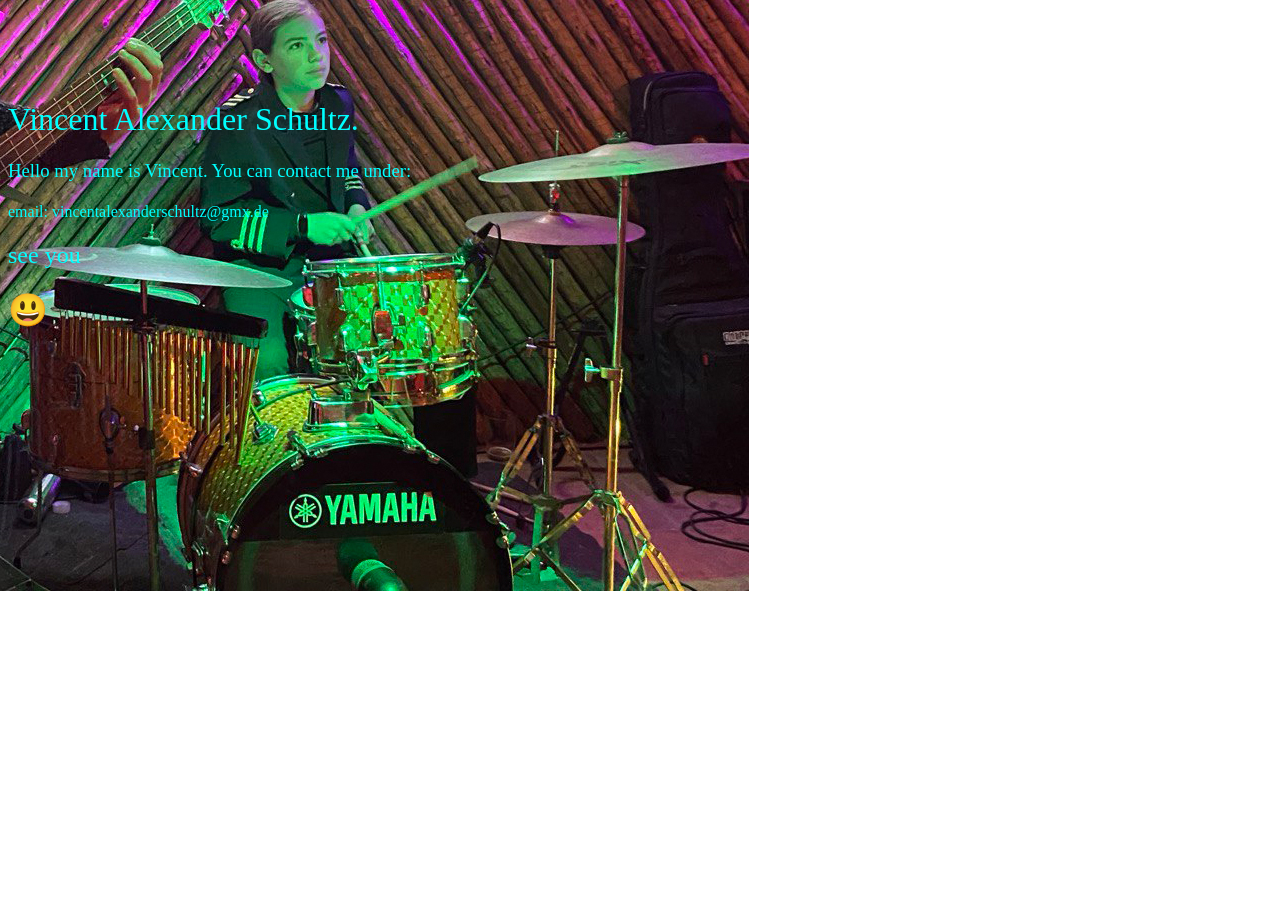
==== index.html @ 3c6c868b "added a little style" ====
<!DOCTYPE html>
<html lang="en">
  <head>
    <meta charset="UTF-8">
    <meta name="viewport" content="width=device-width, initial-scale=1.0">
    <title>contact</title>
    <link rel="stylesheet" href="main-style.css">
  </head>
  <body>
    <img class="background-image" src="imgs/background-image.jpg" alt="error loading background image.">
    <br>
    <br>
    <br>
    <br>
    <h1 class="headline">Vincent Alexander Schultz.</h1>
    <h3>Hello my name is Vincent. You can contact me under:</h3>
    <h4>email: vincentalexanderschultz@gmx.de</h4>
    <h2>see you</h2>
    <h1>😃</h1>
  </body>
</html>
---- main-style.css ----
h1 {
    font-weight: 100;
    color: aqua;
}
h2 {
    font-weight: 100;
    color: aqua;
}
h3 {
    font-weight: 100;
    color: aqua;
}
h4 {
    font-weight: 100;
    color: aqua;
}
h5 {
    font-weight: 100;
    color: aqua;
}
h6 {
    font-weight: 100;
    color: aqua;
}
.background-image {
    position: absolute;
    z-index: -1;
    left: 0;
    top: 0;
    right: 0;
}
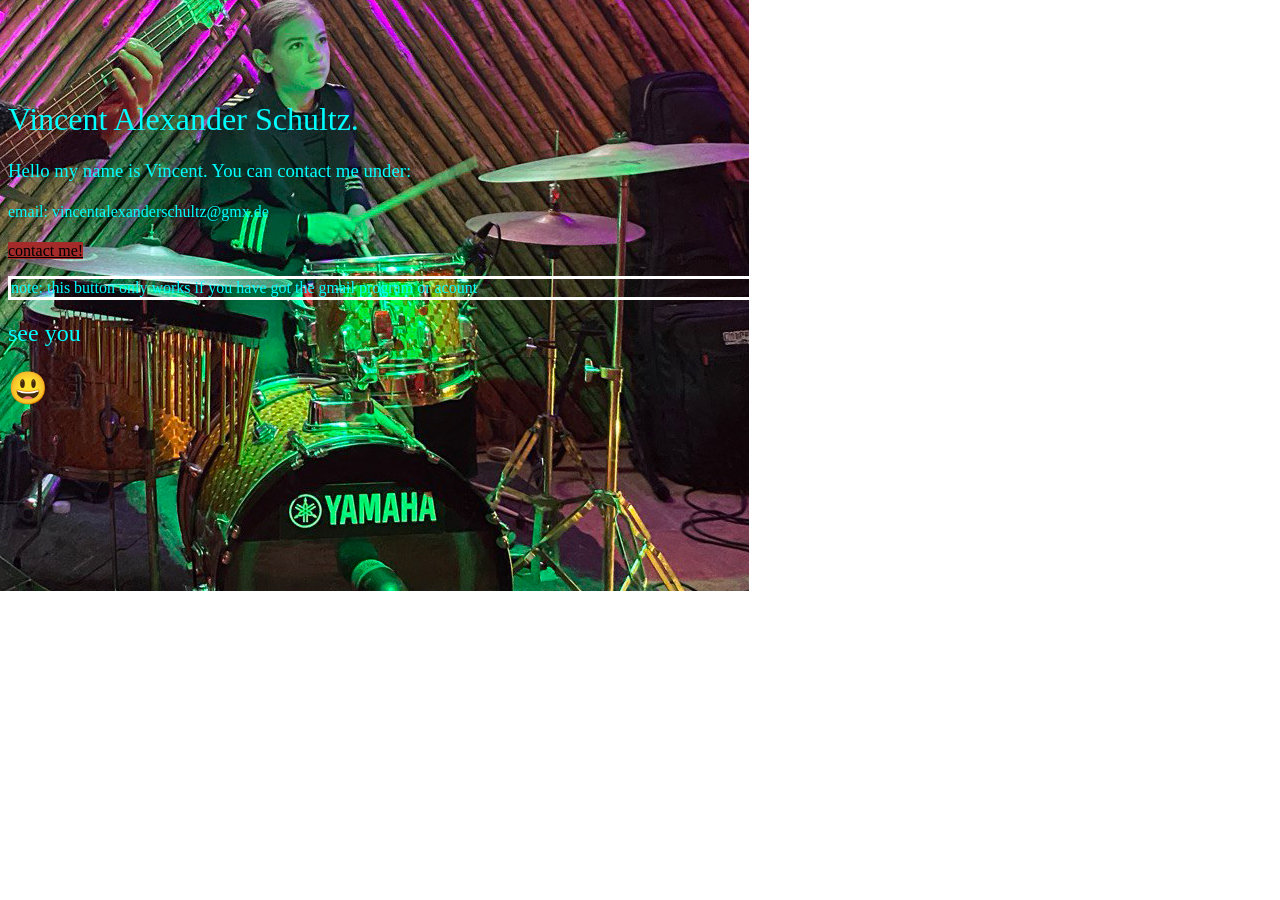
==== commit 36153e92: "added link as button" ====
--- a/index.html
+++ b/index.html
@@ -4,10 +4,10 @@
     <meta charset="UTF-8">
     <meta name="viewport" content="width=device-width, initial-scale=1.0">
     <title>contact</title>
-    <link rel="stylesheet" href="main-style.css">
+    <link rel="stylesheet" href="./main-style.css">
   </head>
   <body>
-    <img class="background-image" src="imgs/background-image.jpg" alt="error loading background image.">
+    <img class="background-image" src="./imgs/background-image.jpg" alt="error loading background image.">
     <br>
     <br>
     <br>
@@ -15,6 +15,8 @@
     <h1 class="headline">Vincent Alexander Schultz.</h1>
     <h3>Hello my name is Vincent. You can contact me under:</h3>
     <h4>email: vincentalexanderschultz@gmx.de</h4>
+    <a class="contactbutton" href="mailto: vincentalexanderschultz@gmx.de">contact me!</a>
+    <p>note: this button only works if you have got the gmail program or acount</p>
     <h2>see you</h2>
     <h1>😃</h1>
   </body>
--- a/main-style.css
+++ b/main-style.css
@@ -22,10 +22,47 @@
     font-weight: 100;
     color: aqua;
 }
+p {
+    font-weight: 100;
+    color: aqua;
+    border: solid white;
+}
 .background-image {
     position: absolute;
     z-index: -1;
     left: 0;
     top: 0;
     right: 0;
+}
+.contactbutton {
+    color: black;
+    background-color: brown;
+}
+@media (max-width: 700px) {
+    .background-image {
+        width: 100%;
+        height: 100%;
+        object-fit: cover;
+    }
+    h1 {
+        font-weight: 700;
+    }
+    h2 {
+        font-weight: 700;
+    }
+    h3 {
+        font-weight: 700;
+    }
+    h4 {
+        font-weight: 700;
+    }
+    h5 {
+        font-weight: 700;
+    }
+    h6 {
+        font-weight: 700;
+    }
+    p {
+        font-weight: 700;
+    }
 }
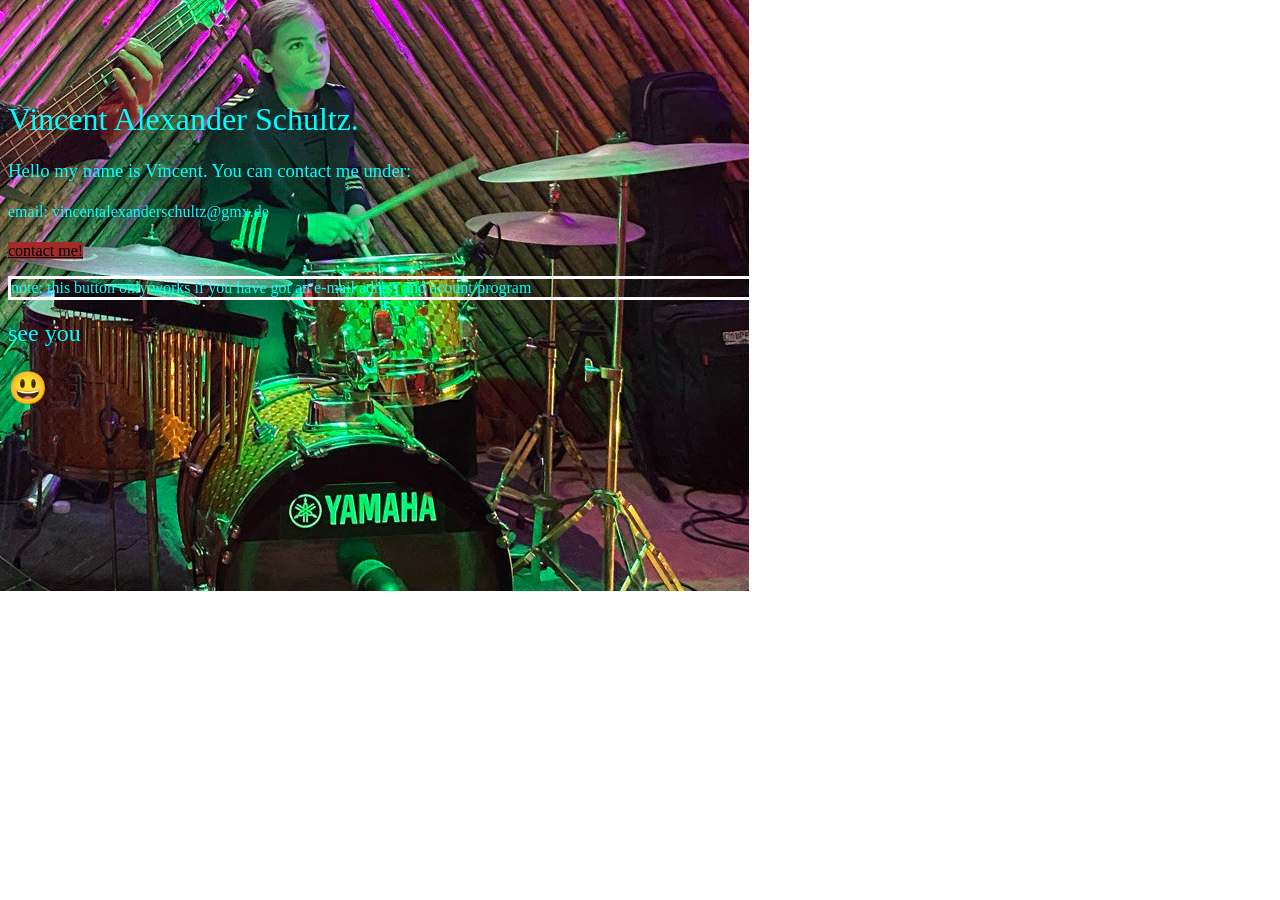
==== commit cafcf61b: "fixed note" ====
--- a/index.html
+++ b/index.html
@@ -15,8 +15,8 @@
     <h1 class="headline">Vincent Alexander Schultz.</h1>
     <h3>Hello my name is Vincent. You can contact me under:</h3>
     <h4>email: vincentalexanderschultz@gmx.de</h4>
-    <a class="contactbutton" href="mailto: vincentalexanderschultz@gmx.de">contact me!</a>
-    <p>note: this button only works if you have got the gmail program or acount</p>
+    <a class="contactbutton" href="mailto: vincentalexanderschultz@gmx.de?subject=music/programing/anything else&body=deer vincent alexander schultz I would like to...">contact me!</a>
+    <p>note: this button only works if you have got an e-mail adress and acount/program</p>
     <h2>see you</h2>
     <h1>😃</h1>
   </body>
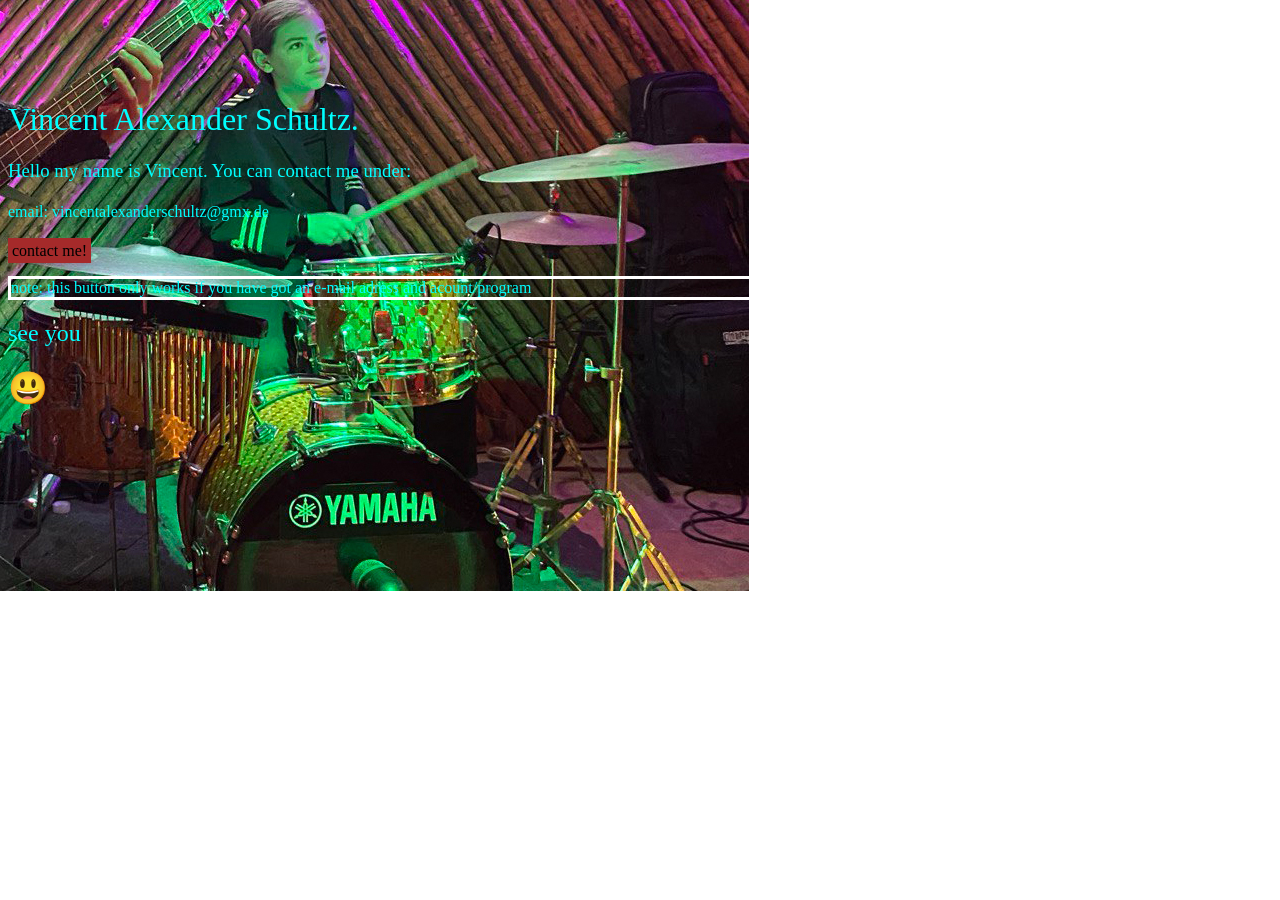
==== commit e61e06d3: "fixed line break error" ====
--- a/index.html
+++ b/index.html
@@ -15,8 +15,9 @@
     <h1 class="headline">Vincent Alexander Schultz.</h1>
     <h3>Hello my name is Vincent. You can contact me under:</h3>
     <h4>email: vincentalexanderschultz@gmx.de</h4>
-    <a class="contactbutton" href="mailto: vincentalexanderschultz@gmx.de?subject=music/programing/anything else&body=deer vincent alexander schultz I would like to...">contact me!</a>
-    <p>note: this button only works if you have got an e-mail adress and acount/program</p>
+    <a class="contactbutton" href="mailto: vincentalexanderschultz@gmx.de?subject=music/programing/anything else&body=Dear Vincent Alexander Schultz.%0D%0AI would like to...">contact me!</a>
+    <br>
+    <p class="note">note: this button only works if you have got an e-mail adress and acount/program</p>
     <h2>see you</h2>
     <h1>😃</h1>
   </body>
--- a/main-style.css
+++ b/main-style.css
@@ -37,6 +37,10 @@
 .contactbutton {
     color: black;
     background-color: brown;
+    padding: 4px;
+}
+a {
+    text-decoration: none;
 }
 @media (max-width: 700px) {
     .background-image {
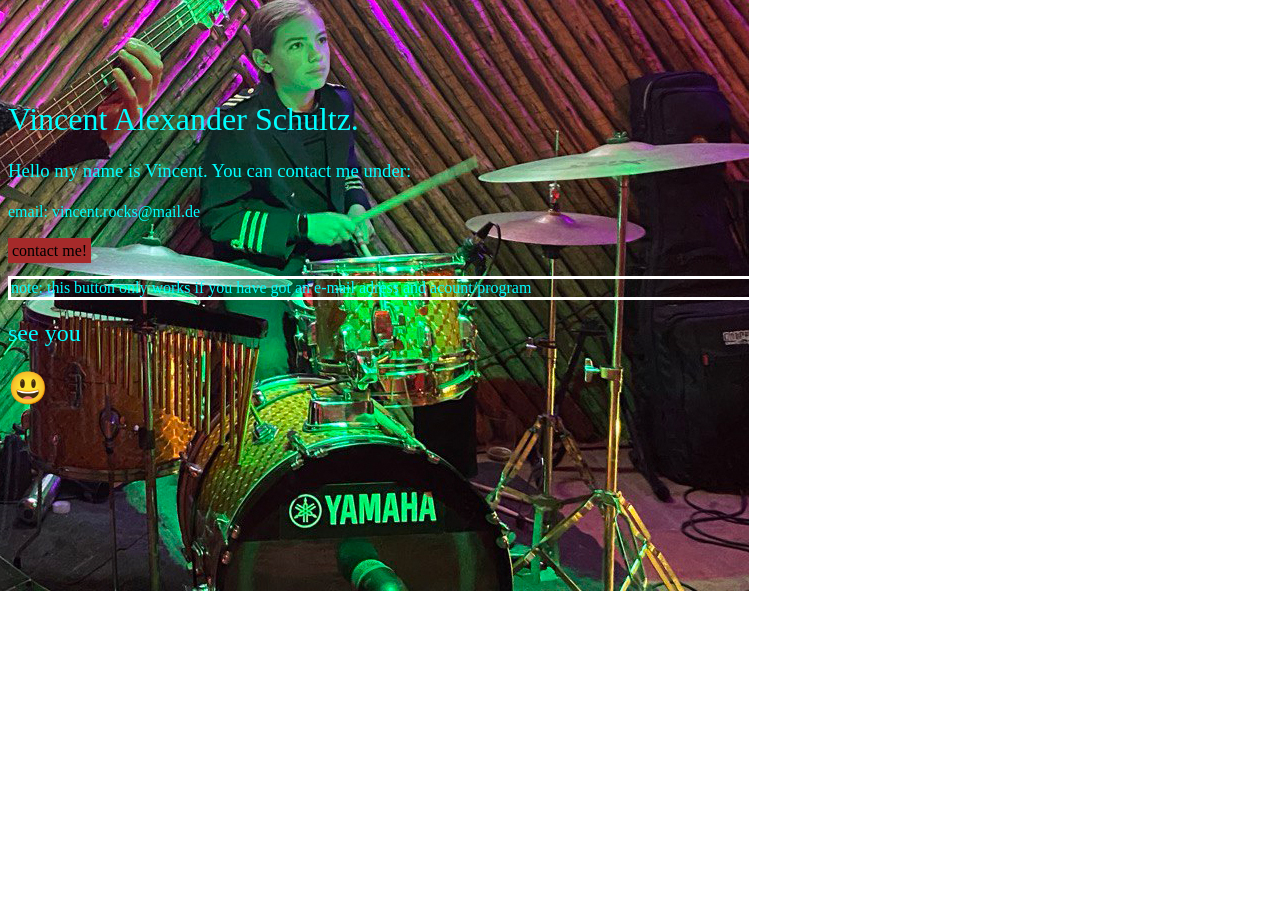
==== commit c475bc4b: "updated e-mail adrress to the new one" ====
--- a/index.html
+++ b/index.html
@@ -14,8 +14,8 @@
     <br>
     <h1 class="headline">Vincent Alexander Schultz.</h1>
     <h3>Hello my name is Vincent. You can contact me under:</h3>
-    <h4>email: vincentalexanderschultz@gmx.de</h4>
-    <a class="contactbutton" href="mailto: vincentalexanderschultz@gmx.de?subject=music/programing/anything else&body=Dear Vincent Alexander Schultz.%0D%0AI would like to...">contact me!</a>
+    <h4>email: vincent.rocks@mail.de</h4>
+    <a class="contactbutton" href="mailto: vincent.rocks@mail.de?subject=music/programing/anything else&body=Dear Vincent Alexander Schultz.%0D%0AI would like to...">contact me!</a>
     <br>
     <p class="note">note: this button only works if you have got an e-mail adress and acount/program</p>
     <h2>see you</h2>
